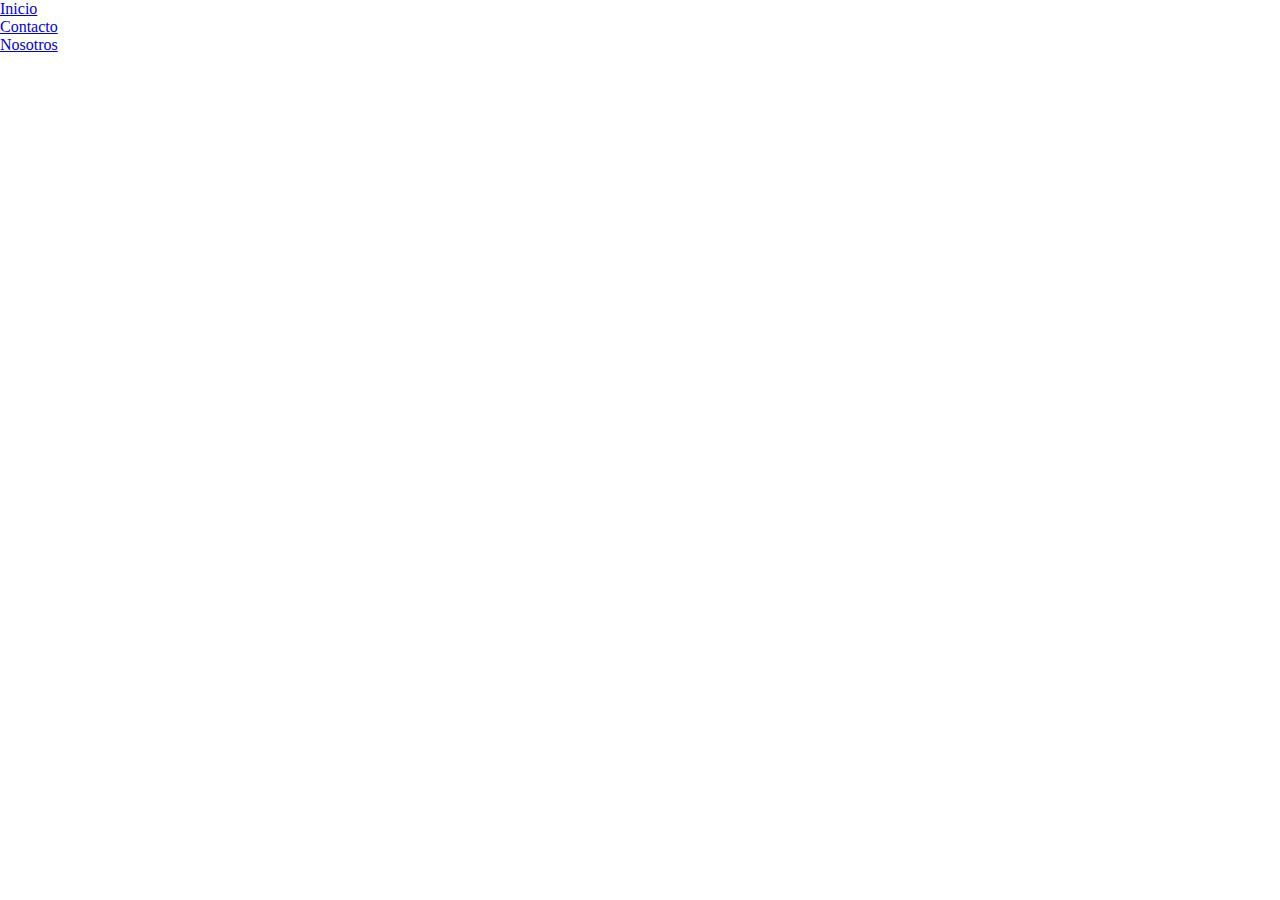
==== index.html @ 3a8cffdb "se da cuerpo  al archivo HTML" ====
<!DOCTYPE html>
<html lang="es">
<head>
    <meta charset="UTF-8">
    <meta name="viewport" content="width=device-width, initial-scale=1.0">
    <link href="https://cdn.jsdelivr.net/npm/bootstrap@5.3.1/dist/css/bootstrap.min.css" rel="stylesheet" integrity="sha384-4bw+/aepP/YC94hEpVNVgiZdgIC5+VKNBQNGCHeKRQN+PtmoHDEXuppvnDJzQIu9" crossorigin="anonymous">
    <link rel="stylesheet" href="./css/style.css">
    <title>Inicio</title>
</head>
<body>
    <header>
        <h1></h1>
    </header>
    <nav>
        <ul>
            <li><a href="./index.html">Inicio</a></li>
            <li><a href="./pages/Contacto.html">Contacto</a></li>
            <li><a href="./pages/nosotros.html">Nosotros</a></li>
        </ul>
    </nav>
    <main>
        <section>
            <div>

            </div>
        </section>
    </main>
    <footer>
        
    </footer>
    




<script src="https://cdn.jsdelivr.net/npm/bootstrap@5.3.1/dist/js/bootstrap.bundle.min.js" integrity="sha384-HwwvtgBNo3bZJJLYd8oVXjrBZt8cqVSpeBNS5n7C8IVInixGAoxmnlMuBnhbgrkm" crossorigin="anonymous"></script> 
</body>
</html>
---- css/style.css ----
*{
    margin: 0;
    padding: 0;
    box-sizing: border-box;
}
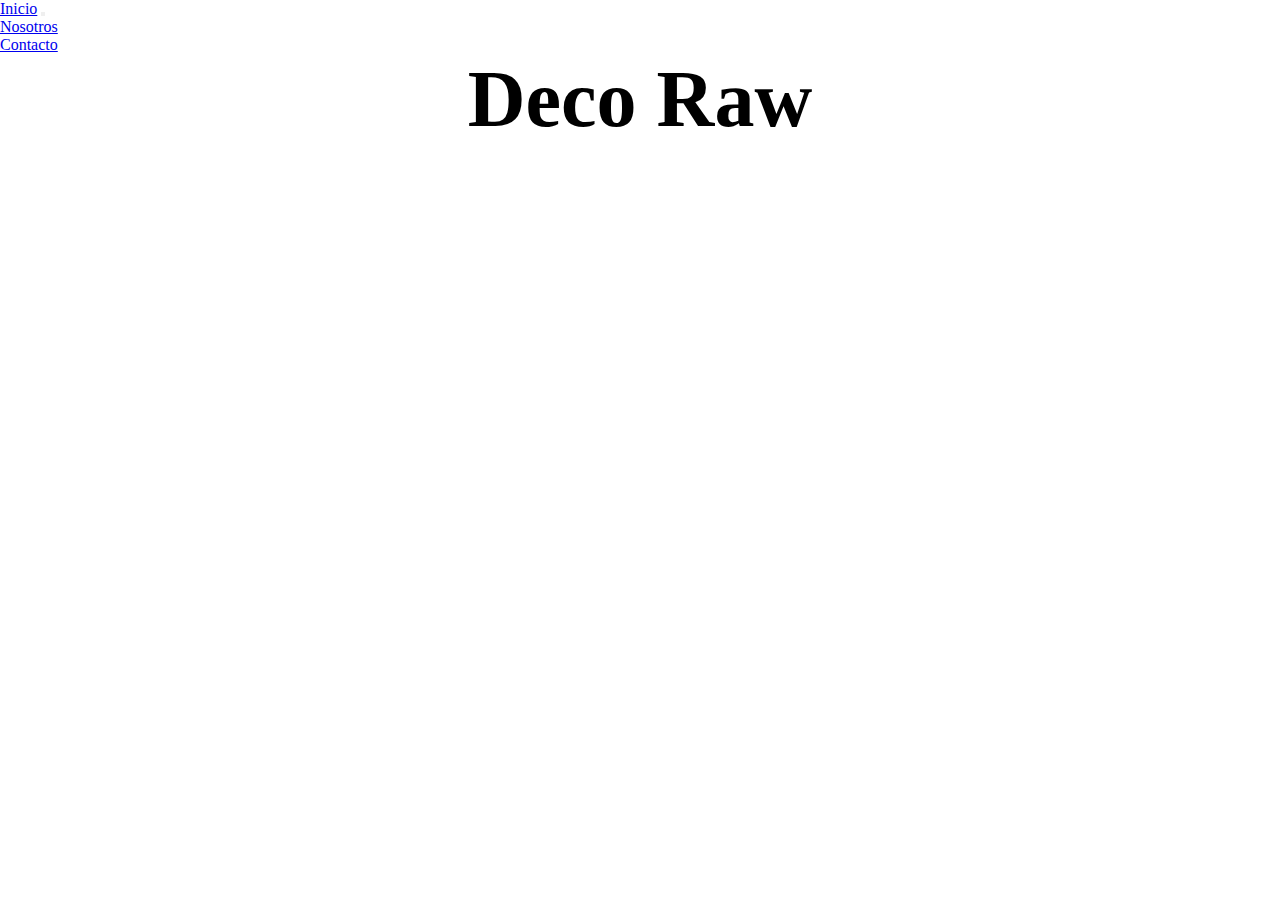
==== commit b3612cf2: "se ingresa al main bootstrap grid" ====
--- a/index.html
+++ b/index.html
@@ -8,29 +8,48 @@
     <title>Inicio</title>
 </head>
 <body>
-    <header>
-        <h1></h1>
+    <nav class="navbar navbar-expand-lg bg-body-tertiary">
+        <div class="container-fluid">
+          <a class="navbar-brand" href="./index.html">Inicio</a>
+          <button class="navbar-toggler" type="button" data-bs-toggle="collapse" data-bs-target="#navbarNav" aria-controls="navbarNav" aria-expanded="false" aria-label="Toggle navigation">
+            <span class="navbar-toggler-icon"></span>
+          </button>
+          <div class="collapse navbar-collapse" id="navbarNav">
+            <ul class="navbar-nav">
+              <li class="nav-item">
+                <a class="nav-link active" aria-current="page" href="./pages/nosotros.html">Nosotros</a>
+              </li>
+              <li class="nav-item">
+                <a class="nav-link" href="./pages/contacto.html">Contacto</a>
+              </li>
+            </ul>
+          </div>
+        </div>
+      </nav>
+    <header class="encabezado">
+        <h1 class="titulo">Deco Raw</h1>
     </header>
-    <nav>
-        <ul>
-            <li><a href="./index.html">Inicio</a></li>
-            <li><a href="./pages/Contacto.html">Contacto</a></li>
-            <li><a href="./pages/nosotros.html">Nosotros</a></li>
-        </ul>
-    </nav>
-    <main>
-        <section>
-            <div>
-
+    
+    <main>        
+        <!-- container + row + col-->
+        <section class="container">
+            <div class="row">
+                <div class="col">
+                    <img src="" alt="">
+                </div>
+                <div class="col">
+                    <img src="" alt="">
+                </div>
+                <div class="col">
+                    <img src="" alt="">
+                </div>
             </div>
         </section>
     </main>
     <footer>
-        
+
     </footer>
     
-
-
 
 
 <script src="https://cdn.jsdelivr.net/npm/bootstrap@5.3.1/dist/js/bootstrap.bundle.min.js" integrity="sha384-HwwvtgBNo3bZJJLYd8oVXjrBZt8cqVSpeBNS5n7C8IVInixGAoxmnlMuBnhbgrkm" crossorigin="anonymous"></script> 
--- a/css/style.css
+++ b/css/style.css
@@ -4,3 +4,22 @@
     box-sizing: border-box;
 }
 
+
+.encabezado{
+    
+}
+
+.titulo{
+    color:black;
+    font-size: 80px;
+   text-align: center;
+}
+
+.navegador ul {
+    list-style-type: none;
+}
+
+.navegador ul li {
+    color: rgb(0, 0, 0);
+    text-decoration: none;
+}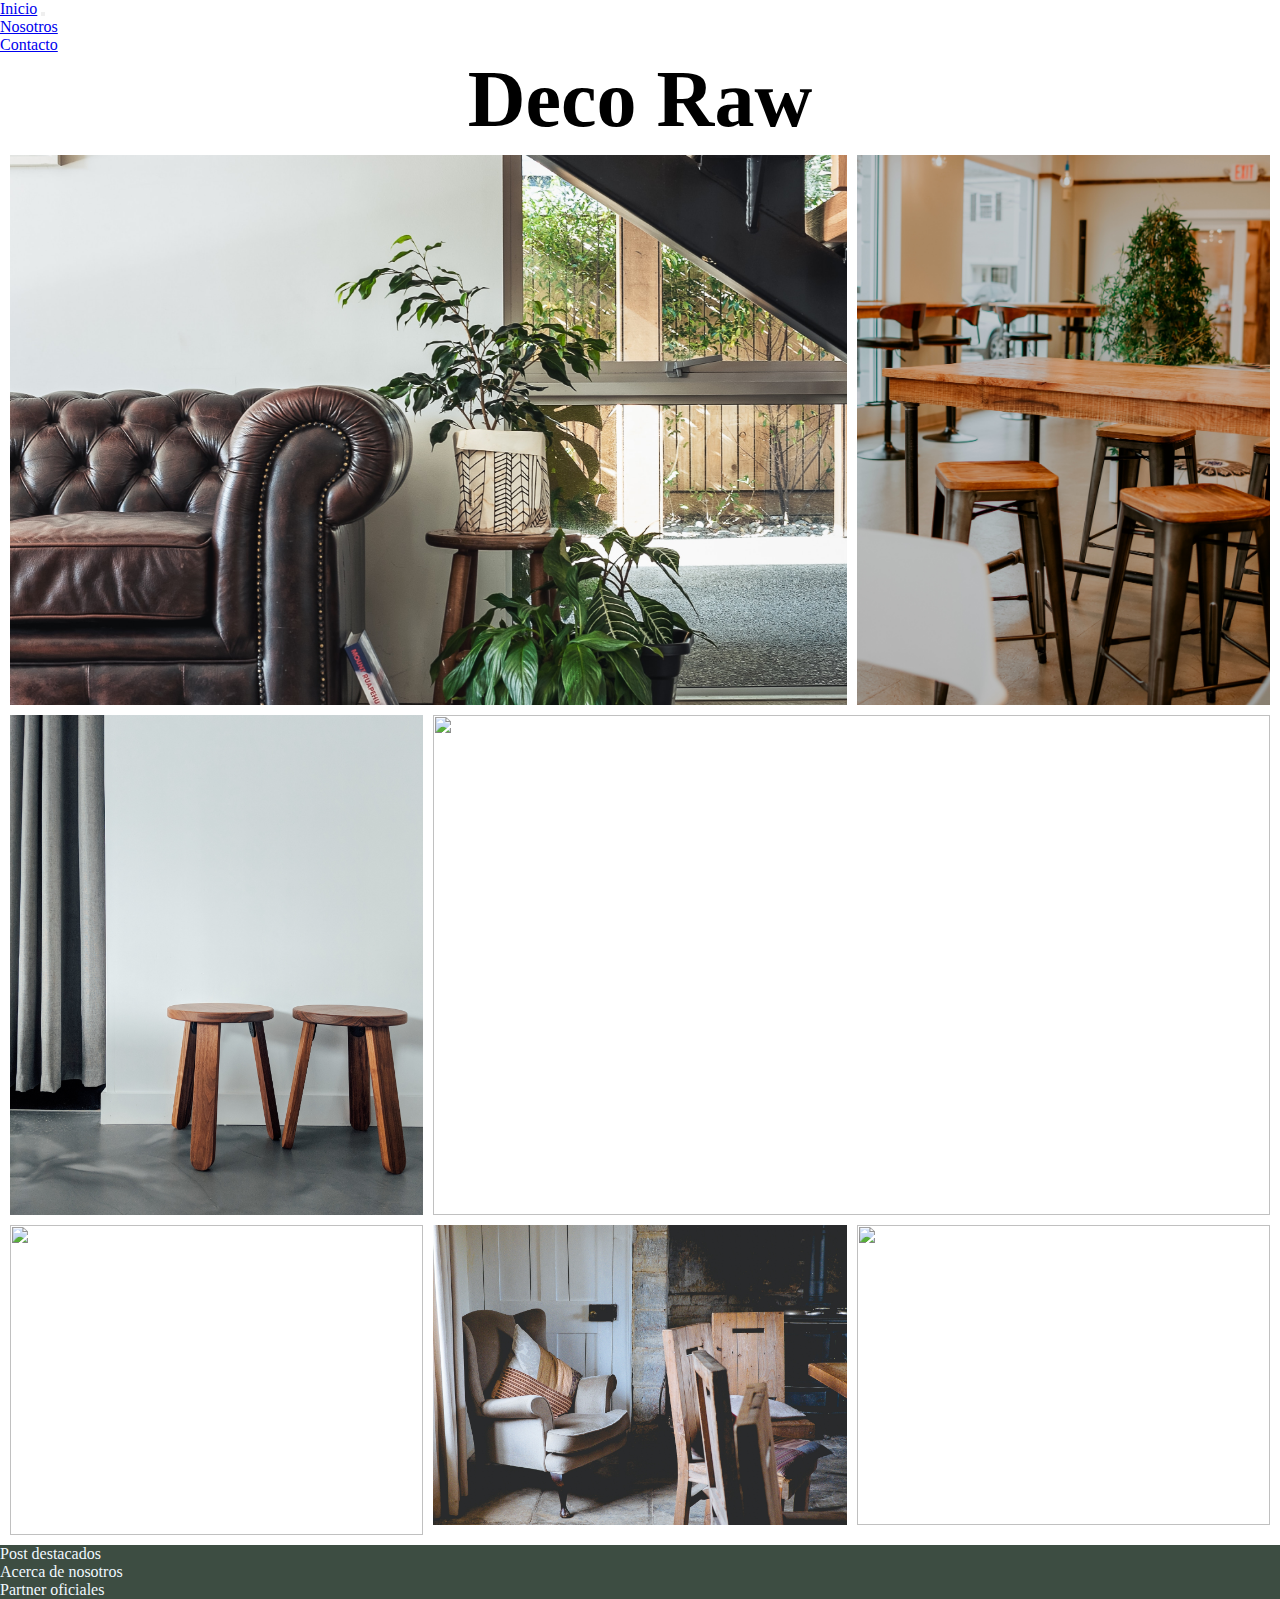
==== commit 36378403: "formateop de fotos en grid index" ====
--- a/index.html
+++ b/index.html
@@ -31,22 +31,27 @@
     </header>
     
     <main>        
-        <!-- container + row + col-->
-        <section class="container">
-            <div class="row">
-                <div class="col">
-                    <img src="" alt="">
-                </div>
-                <div class="col">
-                    <img src="" alt="">
-                </div>
-                <div class="col">
-                    <img src="" alt="">
-                </div>
-            </div>
+       <div class="galeria">
+        <img src="./multimedia/img/img1.jpg" alt="">
+        <img src="./multimedia/img/img2.jpg" alt="">
+        <img src="./multimedia/img/img3.jpg" alt="">
+        <img src="./multimedia/img/img4.jpg" alt="">
+        <img src="./multimedia/img/img5.jpg" alt="">
+        <img src="./multimedia/img/img6.jpg" alt="">
+        <img src="./multimedia/img/img7.jpg" alt="">
+       </div>
+       
+    </main>
+    <footer class="footer">
+        <section class="section">
+            <p>Post destacados</p>
         </section>
-    </main>
-    <footer>
+        <section class="section">
+            <p>Acerca de nosotros</p>
+        </section>
+        <section class="section">
+            <p>Partner oficiales</p>
+        </section>
 
     </footer>
     
--- a/css/style.css
+++ b/css/style.css
@@ -22,4 +22,50 @@
 .navegador ul li {
     color: rgb(0, 0, 0);
     text-decoration: none;
+}
+
+.footer{
+    background-color: #3D4D42;
+}
+
+.section{
+    color: aliceblue;
+}
+.galeria {
+    display: grid;
+    grid-template-columns: 1fr 1fr 1fr;
+    grid-template-rows: 550px 500px 300px;
+    gap: 10px;
+    margin: 10px;
+}
+
+.galeria img{
+    width: 100%;
+    height: 100%;
+    object-fit: cover;
+}
+
+.galeria img:nth-child(1){
+    grid-column: 1/3;
+}
+
+.galeria img:nth-child(2){
+    grid-column: 3/4;
+}
+
+.galeria img:nth-child(3){
+    grid-column: 1/2;
+}
+
+.galeria img:nth-child(4){
+    grid-column: 2/4;
+}
+
+.galeria img:nth-child(5){
+    grid-column: 2/3;
+}
+
+.galeria img:nth-child(7){
+    grid-column: 1/2;
+    grid-row: 3/5;
 }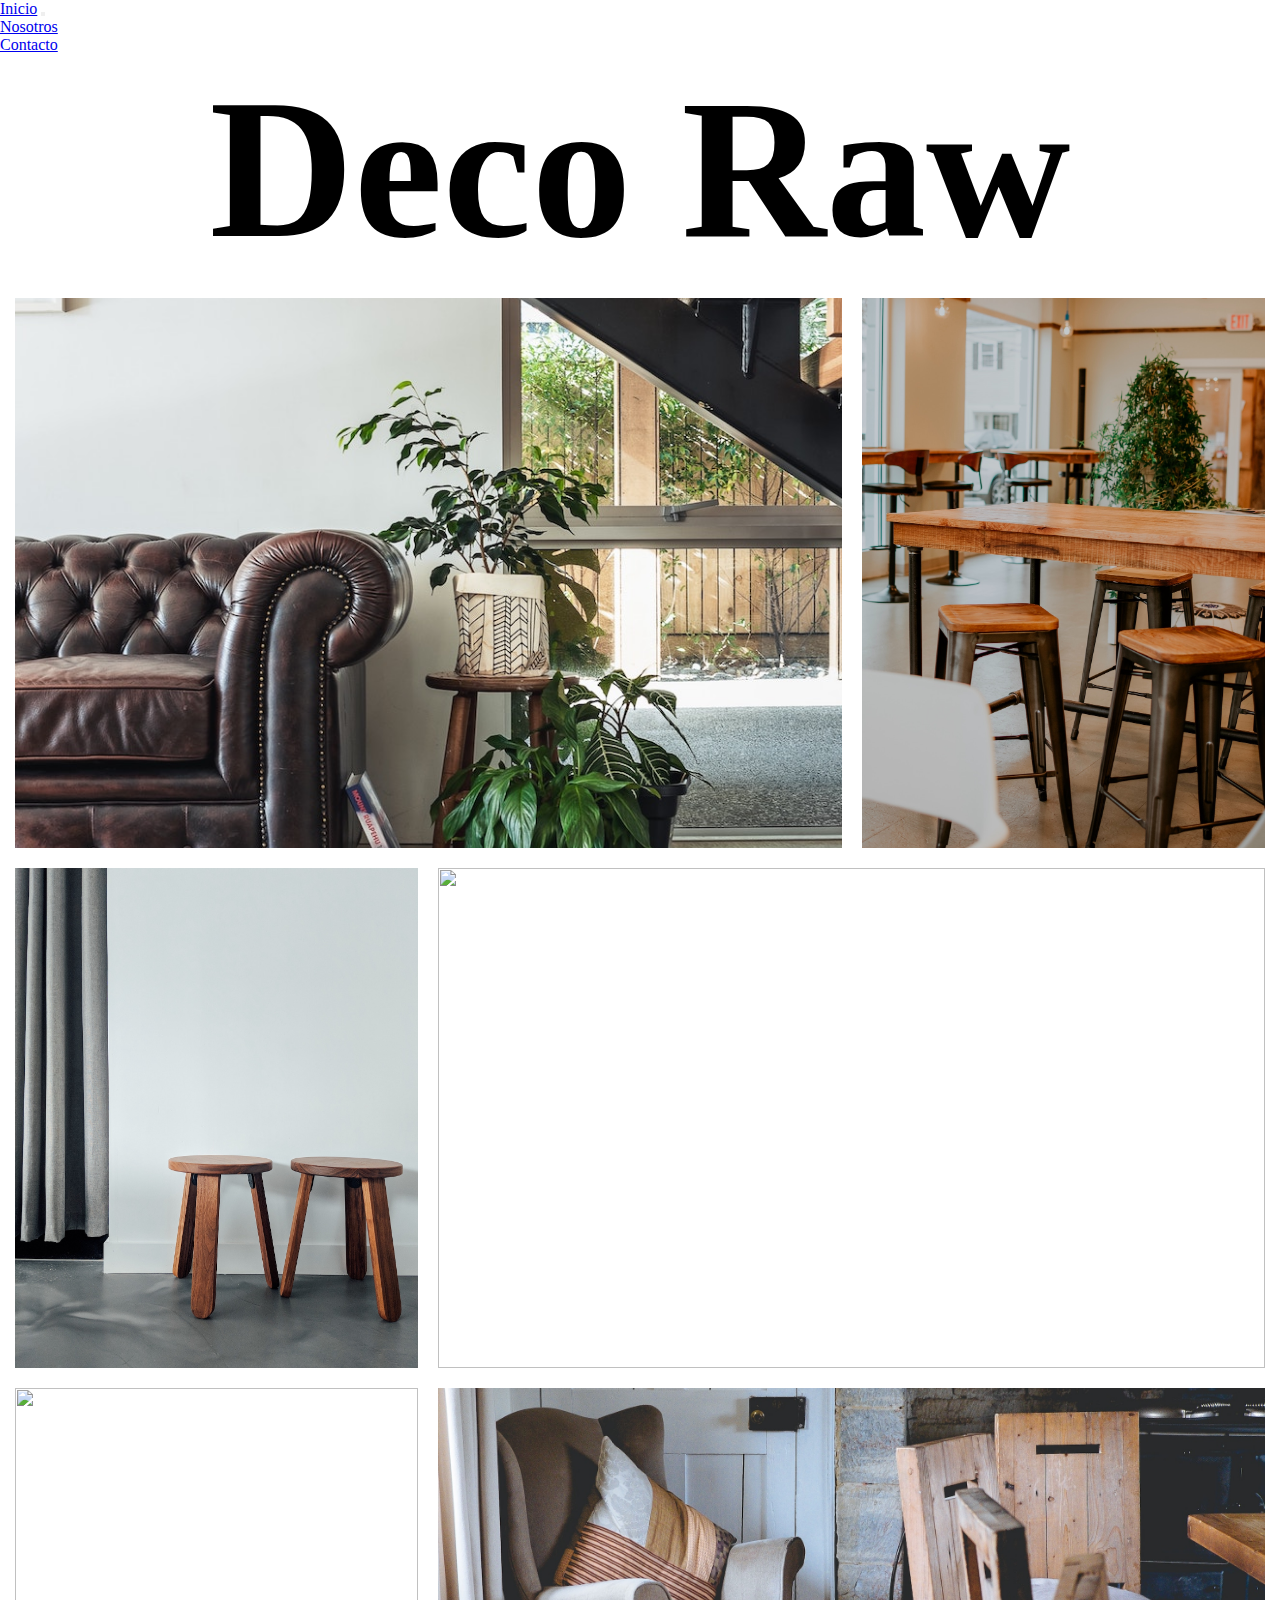
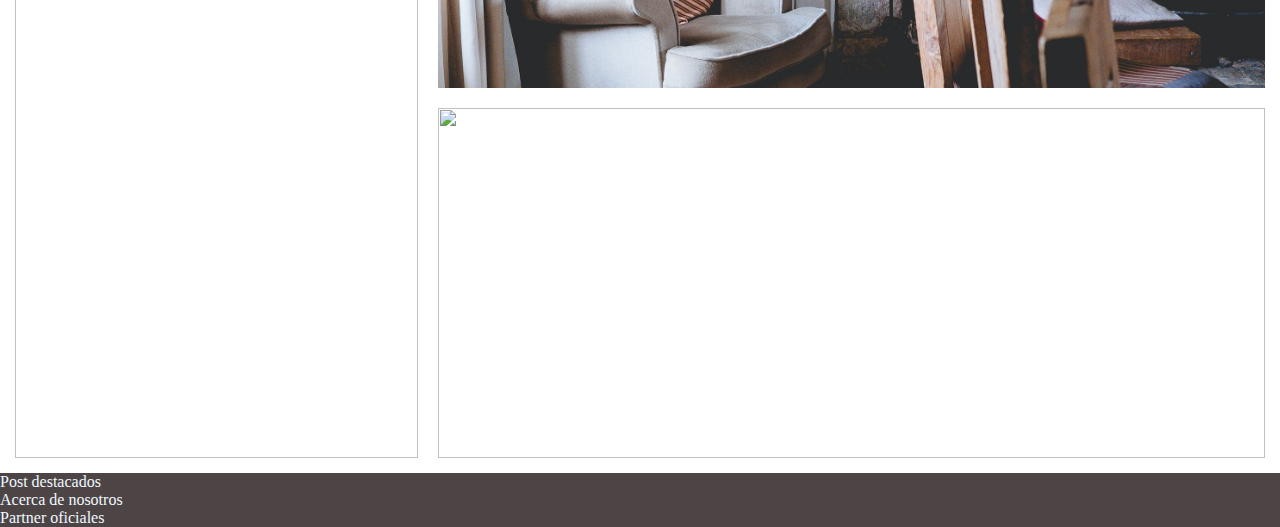
==== commit 954688e5: "formateo de html" ====
--- a/index.html
+++ b/index.html
@@ -26,7 +26,8 @@
           </div>
         </div>
       </nav>
-    <header class="encabezado">
+
+    <header>
         <h1 class="titulo">Deco Raw</h1>
     </header>
     
@@ -40,8 +41,8 @@
         <img src="./multimedia/img/img6.jpg" alt="">
         <img src="./multimedia/img/img7.jpg" alt="">
        </div>
-       
     </main>
+    
     <footer class="footer">
         <section class="section">
             <p>Post destacados</p>
--- a/css/style.css
+++ b/css/style.css
@@ -4,28 +4,41 @@
     box-sizing: border-box;
 }
 
-
-.encabezado{
-    
-}
-
 .titulo{
-    color:black;
-    font-size: 80px;
+    color:#000000;
+    font-size: 200px;
    text-align: center;
 }
 
-.navegador ul {
-    list-style-type: none;
+.subtitulo {
+    color: #4D4545;
+    font-size: 50px;
+    text-align: center;
+    margin: 10px;
+    padding: 30px;
 }
 
-.navegador ul li {
-    color: rgb(0, 0, 0);
-    text-decoration: none;
+.subtitulo2{
+    color: white;
+    background-color:#3D4D42
+}
+
+.parrafo{
+    justify-content: center;
+    margin-left: 20%;
+    margin-right: 20%;
+}
+
+.imgnosotros {
+    width: 500px;
+    height: 500px;
+    object-fit: cover;
+    margin: 10px;
+    padding: 10px;
 }
 
 .footer{
-    background-color: #3D4D42;
+    background-color: #4D4545;
 }
 
 .section{
@@ -34,9 +47,9 @@
 .galeria {
     display: grid;
     grid-template-columns: 1fr 1fr 1fr;
-    grid-template-rows: 550px 500px 300px;
-    gap: 10px;
-    margin: 10px;
+    grid-template-rows: 550px 500px 300px 350px;
+    gap: 20px;
+    margin: 15px;
 }
 
 .galeria img{
@@ -62,10 +75,15 @@
 }
 
 .galeria img:nth-child(5){
-    grid-column: 2/3;
+    grid-column: 2/4;
+}
+
+.galeria img:nth-child(6){
+    grid-column: 2/4;
 }
 
 .galeria img:nth-child(7){
     grid-column: 1/2;
     grid-row: 3/5;
-}+}
+
